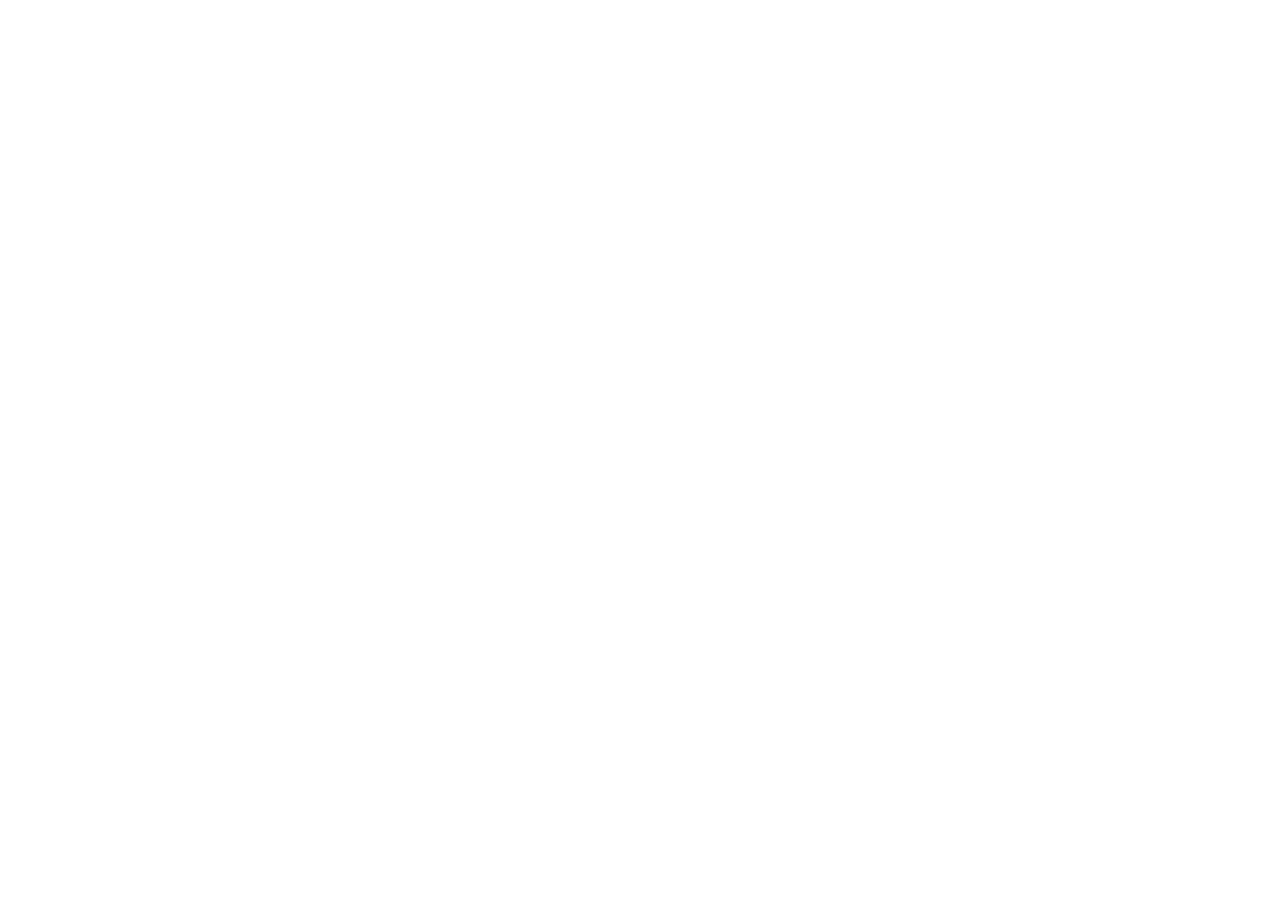
==== index.html @ 7d32dbc6 "base" ====
<!DOCTYPE html>
<html lang="it">
<head>
    <meta charset="UTF-8">
    <meta http-equiv="X-UA-Compatible" content="IE=edge">
    <meta name="viewport" content="width=device-width, initial-scale=1.0">
    <title>dimostrazione frame</title>
</head>
<body>
    
    <div class="row" >

    </div>
    
    <div class="row" >

    </div>
    
    <div class="row" >

    </div>
    
    <div class="row" >

    </div>
    
    <div class="row" >

    </div>
    
    <div class="row" >

    </div>
    


</body>
</html>
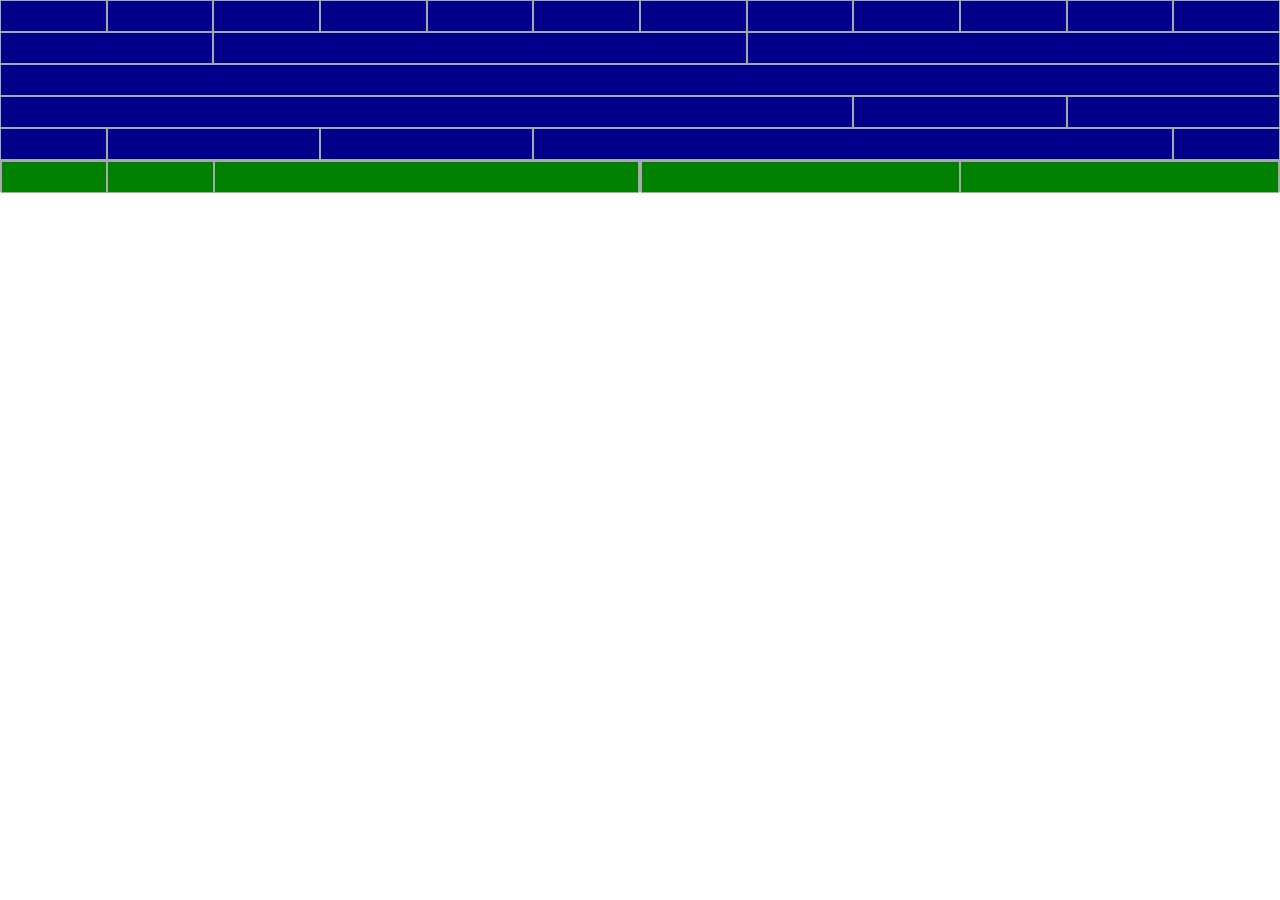
==== commit 33fd9de1: "prima parte" ====
--- a/index.html
+++ b/index.html
@@ -1,6 +1,8 @@
 <!DOCTYPE html>
 <html lang="it">
 <head>
+    <link rel="stylesheet" href="framework/frame.css">
+    <link rel="stylesheet" href="css/stile.css">
     <meta charset="UTF-8">
     <meta http-equiv="X-UA-Compatible" content="IE=edge">
     <meta name="viewport" content="width=device-width, initial-scale=1.0">
@@ -9,29 +11,56 @@
 <body>
     
     <div class="row" >
+        <div class="col-1" ></div>
+        <div class="col-1" ></div>
+        <div class="col-1" ></div>
+        <div class="col-1" ></div>
+        <div class="col-1" ></div>
+        <div class="col-1" ></div>
+        <div class="col-1" ></div>
+        <div class="col-1" ></div>
+        <div class="col-1" ></div>
+        <div class="col-1" ></div>
+        <div class="col-1" ></div>
+        <div class="col-1" ></div>
+    </div>
 
+    <div class="row" >
+        <div class="col-2" ></div>
+        <div class="col-5" ></div>
+        <div class="col-5" ></div>
     </div>
-    
+
     <div class="row" >
+      <div class="col-12" ></div>
+    </div>
 
+    <div class="row" >
+        <div class="col-8" ></div>
+        <div class="col-2" ></div>
+        <div class="col-2" ></div>
     </div>
-    
+
     <div class="row" >
+        <div class="col-1" ></div>
+        <div class="col-2" ></div>
+        <div class="col-2" ></div>
+        <div class="col-6" ></div>
+        <div class="col-1" ></div>
+    </div>
 
+    <div class="row" >
+        <div class="col-6 row doppio" >
+            <div class="col-2" ></div>
+            <div class="col-2" ></div>
+            <div class="col-8" ></div>
+        </div>
+        <div class="col-6 row doppio" >
+            <div class="col-6" ></div>
+            <div class="col-6"  ></div>
+        </div>
     </div>
-    
-    <div class="row" >
 
-    </div>
-    
-    <div class="row" >
-
-    </div>
-    
-    <div class="row" >
-
-    </div>
-    
 
 
 </body>
--- a/framework/frame.css
+++ b/framework/frame.css
@@ -0,0 +1,59 @@
+* {
+    box-sizing: border-box;
+    margin: 0;
+    padding: 0;
+}
+
+.row {
+    display: flex;
+    flex-wrap:wrap ;
+    width: 100%;
+}
+
+.col-12 {
+    width: calc(( 100% / 12 ) * 12);
+}
+
+.col-11 {
+    width: calc(( 100% / 12 ) * 11);
+}
+
+.col-10 {
+    width: calc(( 100% / 12 ) * 10);
+}
+
+.col-9 {
+    width: calc(( 100% / 12 ) * 9);
+}
+    
+.col-8 {
+    width: calc(( 100% / 12 ) * 8);
+}
+
+.col-7 {
+    width: calc(( 100% / 12 ) * 7);
+}
+
+.col-6 {
+    width: calc(( 100% / 12 ) * 6);
+}
+
+.col-5 {
+    width: calc(( 100% / 12 ) * 5);
+}
+
+.col-4 {
+    width: calc(( 100% / 12 ) * 4);
+}
+
+.col-3 {
+    width: calc(( 100% / 12 ) * 3);
+}
+
+.col-2 {
+    width: calc(( 100% / 12 ) * 2);
+}
+
+.col-1 {
+    width: calc(( 100% / 12 ) * 1);
+}
--- a/css/stile.css
+++ b/css/stile.css
@@ -0,0 +1,10 @@
+div[class*="col"] {
+
+    background-color: darkblue;
+    height: 2rem;
+    border: 1px solid darkgrey;
+} 
+
+.doppio div{
+    background-color: green;
+}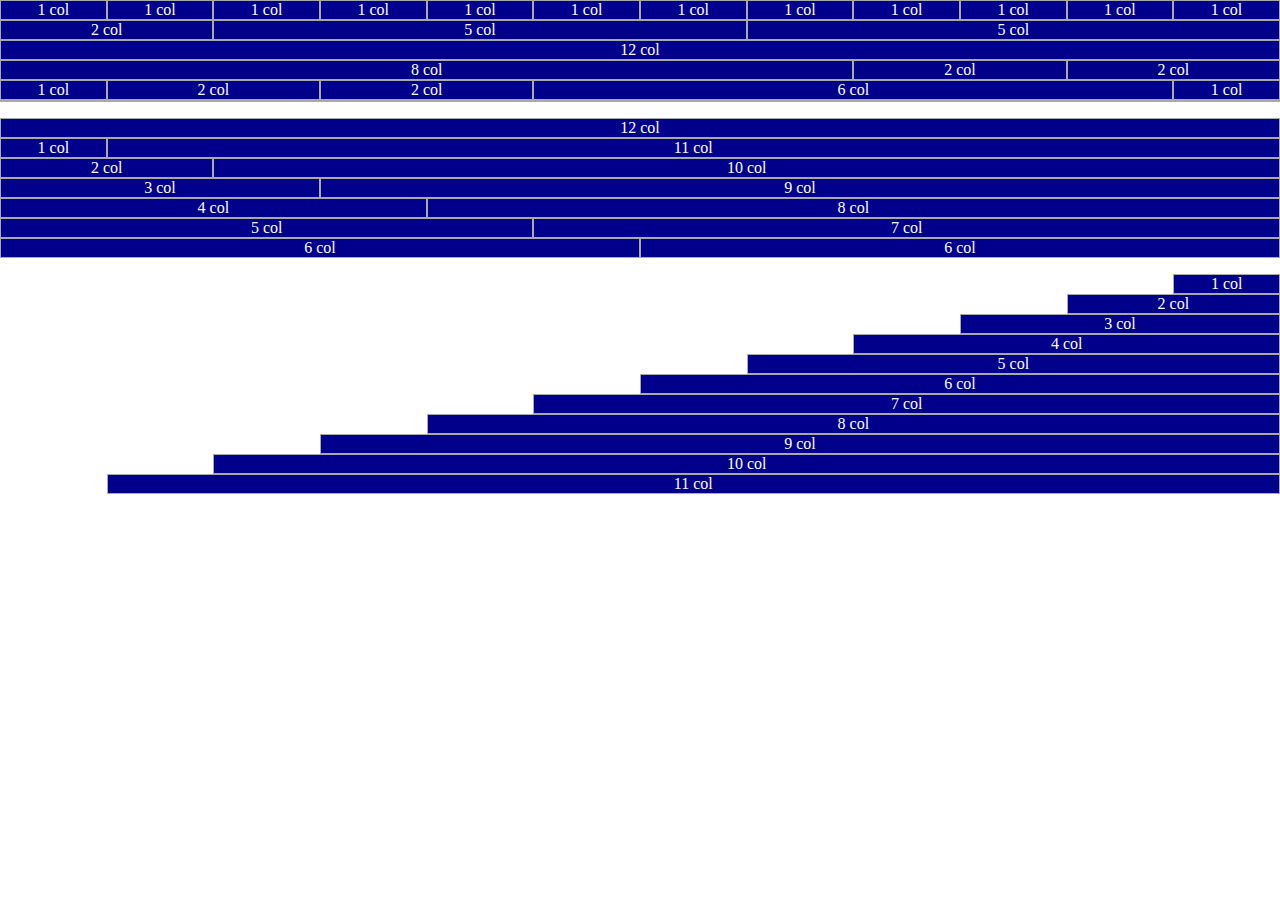
==== commit 2a5e6490: "semi terminato" ====
--- a/index.html
+++ b/index.html
@@ -11,57 +11,146 @@
 <body>
     
     <div class="row" >
-        <div class="col-1" ></div>
-        <div class="col-1" ></div>
-        <div class="col-1" ></div>
-        <div class="col-1" ></div>
-        <div class="col-1" ></div>
-        <div class="col-1" ></div>
-        <div class="col-1" ></div>
-        <div class="col-1" ></div>
-        <div class="col-1" ></div>
-        <div class="col-1" ></div>
-        <div class="col-1" ></div>
-        <div class="col-1" ></div>
+        <div class="col-1" > 1 col </div>
+        <div class="col-1" > 1 col </div>
+        <div class="col-1" > 1 col </div>
+        <div class="col-1" > 1 col </div>
+        <div class="col-1" > 1 col </div>
+        <div class="col-1" > 1 col </div>
+        <div class="col-1" > 1 col </div>
+        <div class="col-1" > 1 col </div>
+        <div class="col-1" > 1 col </div>
+        <div class="col-1" > 1 col </div>
+        <div class="col-1" > 1 col </div>
+        <div class="col-1" > 1 col </div>
     </div>
 
     <div class="row" >
-        <div class="col-2" ></div>
-        <div class="col-5" ></div>
-        <div class="col-5" ></div>
+        <div class="col-2" > 2 col </div>
+        <div class="col-5" > 5 col </div>
+        <div class="col-5" > 5 col </div>
     </div>
 
     <div class="row" >
-      <div class="col-12" ></div>
+      <div class="col-12" > 12 col </div>
     </div>
 
     <div class="row" >
-        <div class="col-8" ></div>
-        <div class="col-2" ></div>
-        <div class="col-2" ></div>
+        <div class="col-8" > 8 col </div>
+        <div class="col-2" > 2 col </div>
+        <div class="col-2" > 2 col </div>
     </div>
 
     <div class="row" >
-        <div class="col-1" ></div>
-        <div class="col-2" ></div>
-        <div class="col-2" ></div>
-        <div class="col-6" ></div>
-        <div class="col-1" ></div>
+        <div class="col-1" > 1 col </div>
+        <div class="col-2" > 2 col </div>
+        <div class="col-2" > 2 col </div>
+        <div class="col-6" > 6 col </div>
+        <div class="col-1" > 1 col </div>
     </div>
 
     <div class="row" >
-        <div class="col-6 row doppio" >
-            <div class="col-2" ></div>
-            <div class="col-2" ></div>
-            <div class="col-8" ></div>
+        <div class="col-6 ro 6 col w doppio" >
+          <!--  <div class="col-2" > 2 col </div>
+            <div class="col-2" > 2 col </div>
+            <div class="col-8" > 8 col </div>-->
         </div>
-        <div class="col-6 row doppio" >
-            <div class="col-6" ></div>
-            <div class="col-6"  ></div>
+        <div class="col-6 ro 6 col w doppio" >
+          <!-- <div class="col-6" > 6 col </div>
+            <div class="col-6"   6 col ></div>-->
         </div>
     </div>
 
+    <!--           parte2             -->
 
+    <div class="row" >
+        <div class="space-12" >  </div>
+    </div>    
+
+    <div class="row" >
+        <div class="col-12" > 12 col </div>
+    </div>
+
+    <div class="row" >
+        <div class="col-1" > 1 col </div>
+        <div class="col-11" > 11 col </div>
+    </div>
+
+    <div class="row" >
+        <div class="col-2" > 2 col </div>
+        <div class="col-10" > 10 col </div>
+    </div>
+
+    <div class="row" >
+        <div class="col-3" > 3 col </div>
+        <div class="col-9" > 9 col </div>
+    </div>
+
+    <div class="row" >
+        <div class="col-4" > 4 col </div>
+        <div class="col-8" > 8 col </div>
+    </div>
+
+    <div class="row" >
+        <div class="col-5" > 5 col </div>
+        <div class="col-7" > 7 col </div>
+    </div>
+
+    <div class="row" >
+        <div class="col-6" > 6 col </div>
+        <div class="col-6" > 6 col </div>
+    </div>
+
+    <!--          parte 3              -->
+
+    <div class="row" >
+        <div class="space-12" >  </div>
+    </div>
+
+    <div class="row" >
+        <div class="space-11" ></div>
+        <div class="col-1" > 1 col </div>    
+    </div>
+    <div class="row" >
+        <div class="space-10" ></div>
+        <div class="col-2" > 2 col </div>    
+    </div>
+    <div class="row" >
+        <div class="space-9" ></div>
+        <div class="col-3" > 3 col </div>    
+    </div>
+    <div class="row" >
+        <div class="space-8" ></div>
+        <div class="col-4" > 4 col </div>    
+    </div>
+    <div class="row" >
+        <div class="space-7" ></div>
+        <div class="col-5" > 5 col </div>    
+    </div>
+    <div class="row" >
+        <div class="space-6" ></div>
+        <div class="col-6" > 6 col </div>    
+    </div>
+    <div class="row" >
+        <div class="space-5" ></div>
+        <div class="col-7" > 7 col </div>    
+    </div>
+    <div class="row" >
+        <div class="space-4" ></div>
+        <div class="col-8" > 8 col </div>    
+    </div>
+    <div class="row" >
+        <div class="space-3" ></div>
+        <div class="col-9" > 9 col </div>    
+    </div>
+    <div class="row" >
+        <div class="space-2" ></div>
+        <div class="col-10" > 10 col </div>    
+    </div>
+    <div class="row" >
+        <div class="space-1" ></div>
+        <div class="col-11" > 11 col </div>    
+    </div>
 
 </body>
 </html>--- a/framework/frame.css
+++ b/framework/frame.css
@@ -57,3 +57,54 @@
 .col-1 {
     width: calc(( 100% / 12 ) * 1);
 }
+
+/* pseudo margin */
+
+.space-12 {
+    width: calc(( 100% / 12 ) * 12);
+}
+
+.space-11 {
+    width: calc(( 100% / 12 ) * 11);
+}
+
+.space-10 {
+    width: calc(( 100% / 12 ) * 10);
+}
+
+.space-9 {
+    width: calc(( 100% / 12 ) * 9);
+}
+    
+.space-8 {
+    width: calc(( 100% / 12 ) * 8);
+}
+
+.space-7 {
+    width: calc(( 100% / 12 ) * 7);
+}
+
+.space-6 {
+    width: calc(( 100% / 12 ) * 6);
+}
+
+.space-5 {
+    width: calc(( 100% / 12 ) * 5);
+}
+
+.space-4 {
+    width: calc(( 100% / 12 ) * 4);
+}
+
+.space-3 {
+    width: calc(( 100% / 12 ) * 3);
+}
+
+.space-2 {
+    width: calc(( 100% / 12 ) * 2);
+}
+
+.space-1 {
+    width: calc(( 100% / 12 ) * 1);
+}
+
--- a/css/stile.css
+++ b/css/stile.css
@@ -1,10 +1,15 @@
 div[class*="col"] {
 
     background-color: darkblue;
-    height: 2rem;
     border: 1px solid darkgrey;
+    text-align: center;
+    color: white;
 } 
 
-.doppio div{
-    background-color: green;
+div[class*="space"] {
+    height: 1rem;
+} 
+
+.doppio{
+    background-color: green; 
 }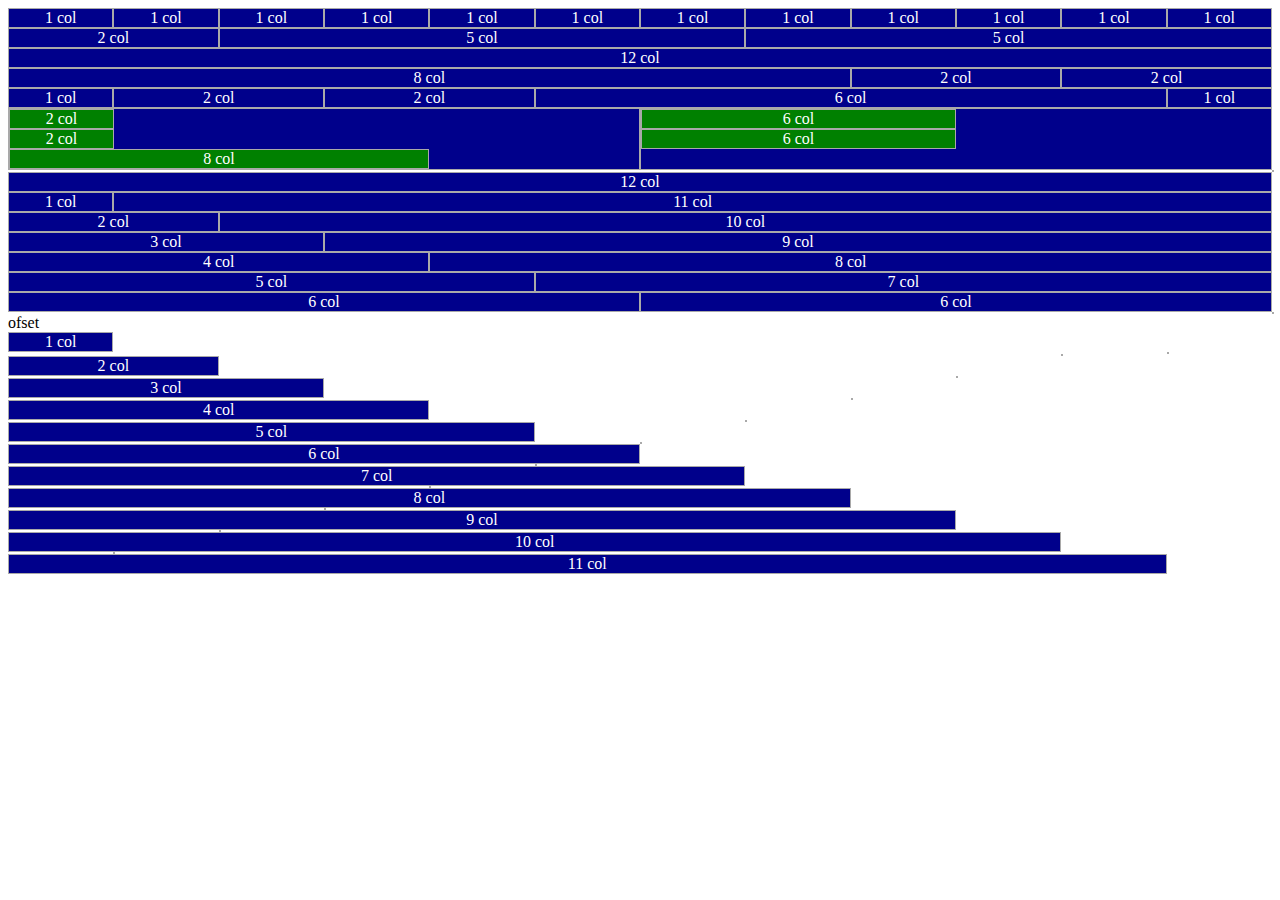
==== commit 7a9f156c: "non è finito lo recupererò" ====
--- a/index.html
+++ b/index.html
@@ -51,20 +51,21 @@
 
     <div class="row" >
         <div class="col-6 ro 6 col w doppio" >
-          <!--  <div class="col-2" > 2 col </div>
             <div class="col-2" > 2 col </div>
-            <div class="col-8" > 8 col </div>-->
+            <div class="col-2" > 2 col </div>
+            <div class="col-8" > 8 col </div>
         </div>
         <div class="col-6 ro 6 col w doppio" >
-          <!-- <div class="col-6" > 6 col </div>
-            <div class="col-6"   6 col ></div>-->
+            <div class="col-6" > 6 col </div>
+            <div class="col-6" > 6 col </div>
         </div>
     </div>
 
     <!--           parte2             -->
 
     <div class="row" >
-        <div class="space-12" >  </div>
+        <div class="col-ofset-12" >  </di
+            v>
     </div>    
 
     <div class="row" >
@@ -103,52 +104,80 @@
 
     <!--          parte 3              -->
 
+   
+
     <div class="row" >
-        <div class="space-12" >  </div>
+        <div class="col-ofset-12" >  </div>
+    </div>
+
+    <span> ofset </span>
+
+    
+
+    <div class="row" >
+       
+
+        <div class="col-1" > 1 col </div>
+        <div class="col-ofset-11" ></div>
     </div>
 
     <div class="row" >
-        <div class="space-11" ></div>
-        <div class="col-1" > 1 col </div>    
-    </div>
-    <div class="row" >
-        <div class="space-10" ></div>
+        <div class="col-ofset-10" ></div>
+
         <div class="col-2" > 2 col </div>    
     </div>
+
     <div class="row" >
-        <div class="space-9" ></div>
+        <div class="col-ofset-9" ></div>
+
         <div class="col-3" > 3 col </div>    
     </div>
+
     <div class="row" >
-        <div class="space-8" ></div>
+        <div class="col-ofset-8" ></div>
+
         <div class="col-4" > 4 col </div>    
     </div>
+
     <div class="row" >
-        <div class="space-7" ></div>
+        <div class="col-ofset-7" ></div>
+
         <div class="col-5" > 5 col </div>    
     </div>
+
     <div class="row" >
-        <div class="space-6" ></div>
+        <div class="col-ofset-6" ></div>
+
         <div class="col-6" > 6 col </div>    
     </div>
+
     <div class="row" >
-        <div class="space-5" ></div>
+        <div class="col-ofset-5" ></div>
+
         <div class="col-7" > 7 col </div>    
     </div>
+
     <div class="row" >
-        <div class="space-4" ></div>
+        <div class="col-ofset-4" ></div>
+
         <div class="col-8" > 8 col </div>    
     </div>
+
     <div class="row" >
-        <div class="space-3" ></div>
+        <div class="col-ofset-3" ></div>
+
         <div class="col-9" > 9 col </div>    
     </div>
+
     <div class="row" >
-        <div class="space-2" ></div>
+        <div class="col-ofset-2" ></div>
+
         <div class="col-10" > 10 col </div>    
     </div>
+
     <div class="row" >
-        <div class="space-1" ></div>
+        <div class="col-ofset-1" ></div>
+
         <div class="col-11" > 11 col </div>    
     </div>
 
--- a/framework/frame.css
+++ b/framework/frame.css
@@ -1,110 +1,121 @@
 * {
     box-sizing: border-box;
-    margin: 0;
-    padding: 0;
 }
 
 .row {
     display: flex;
     flex-wrap:wrap ;
     width: 100%;
+    margin: 0 auto;
 }
 
 .col-12 {
     width: calc(( 100% / 12 ) * 12);
+    max-width: calc(( 100% / 12 ) * 12);
 }
 
 .col-11 {
     width: calc(( 100% / 12 ) * 11);
+    max-width: calc(( 100% / 12 ) * 11);
 }
 
 .col-10 {
     width: calc(( 100% / 12 ) * 10);
+    max-width: calc(( 100% / 12 ) * 10);
 }
 
 .col-9 {
     width: calc(( 100% / 12 ) * 9);
+    max-width: calc(( 100% / 12 ) * 9);
 }
     
 .col-8 {
     width: calc(( 100% / 12 ) * 8);
+    max-width: calc(( 100% / 12 ) * 8);
 }
 
 .col-7 {
     width: calc(( 100% / 12 ) * 7);
+    max-width: calc(( 100% / 12 ) * 7);
 }
 
 .col-6 {
     width: calc(( 100% / 12 ) * 6);
+    max-width: calc(( 100% / 12 ) * 6);
 }
 
 .col-5 {
     width: calc(( 100% / 12 ) * 5);
+    max-width: calc(( 100% / 12 ) * 5);
 }
 
 .col-4 {
     width: calc(( 100% / 12 ) * 4);
+    max-width: calc(( 100% / 12 ) * 4);
 }
 
 .col-3 {
     width: calc(( 100% / 12 ) * 3);
+    max-width: calc(( 100% / 12 ) * 3);
 }
 
 .col-2 {
     width: calc(( 100% / 12 ) * 2);
+    max-width: calc(( 100% / 12 ) * 2);
 }
 
 .col-1 {
     width: calc(( 100% / 12 ) * 1);
+    max-width: calc(( 100% / 12 ) * 1 );
 }
 
 /* pseudo margin */
 
-.space-12 {
-    width: calc(( 100% / 12 ) * 12);
+.col-ofset-12 {
+    margin-left: calc(( 100% / 12 ) * 12);
 }
 
-.space-11 {
-    width: calc(( 100% / 12 ) * 11);
+.col-ofset-11 {
+    margin-left: calc(( 100% / 12 ) * 11);
 }
 
-.space-10 {
-    width: calc(( 100% / 12 ) * 10);
+.col-ofset-10 {
+    margin-left: calc(( 100% / 12 ) * 10);
 }
 
-.space-9 {
-    width: calc(( 100% / 12 ) * 9);
+.col-ofset-9 {
+    margin-left: calc(( 100% / 12 ) * 9);
 }
     
-.space-8 {
-    width: calc(( 100% / 12 ) * 8);
+.col-ofset-8 {
+    margin-left: calc(( 100% / 12 ) * 8);
 }
 
-.space-7 {
-    width: calc(( 100% / 12 ) * 7);
+.col-ofset-7 {
+    margin-left: calc(( 100% / 12 ) * 7);
 }
 
-.space-6 {
-    width: calc(( 100% / 12 ) * 6);
+.col-ofset-6 {
+    margin-left: calc(( 100% / 12 ) * 6);
 }
 
-.space-5 {
-    width: calc(( 100% / 12 ) * 5);
+.col-ofset-5 {
+    margin-left: calc(( 100% / 12 ) * 5);
 }
 
-.space-4 {
-    width: calc(( 100% / 12 ) * 4);
+.col-ofset-4 {
+    margin-left: calc(( 100% / 12 ) * 4);
 }
 
-.space-3 {
-    width: calc(( 100% / 12 ) * 3);
+.col-ofset-3 {
+    margin-left: calc(( 100% / 12 ) * 3);
 }
 
-.space-2 {
-    width: calc(( 100% / 12 ) * 2);
+.col-ofset-2 {
+    margin-left: calc(( 100% / 12 ) * 2);
 }
 
-.space-1 {
-    width: calc(( 100% / 12 ) * 1);
+.col-ofset-1 {
+    margin-left: calc(( 100% / 12 ) * 1);
 }
 
--- a/css/stile.css
+++ b/css/stile.css
@@ -10,6 +10,6 @@
     height: 1rem;
 } 
 
-.doppio{
+.doppio div{
     background-color: green; 
-}+}
